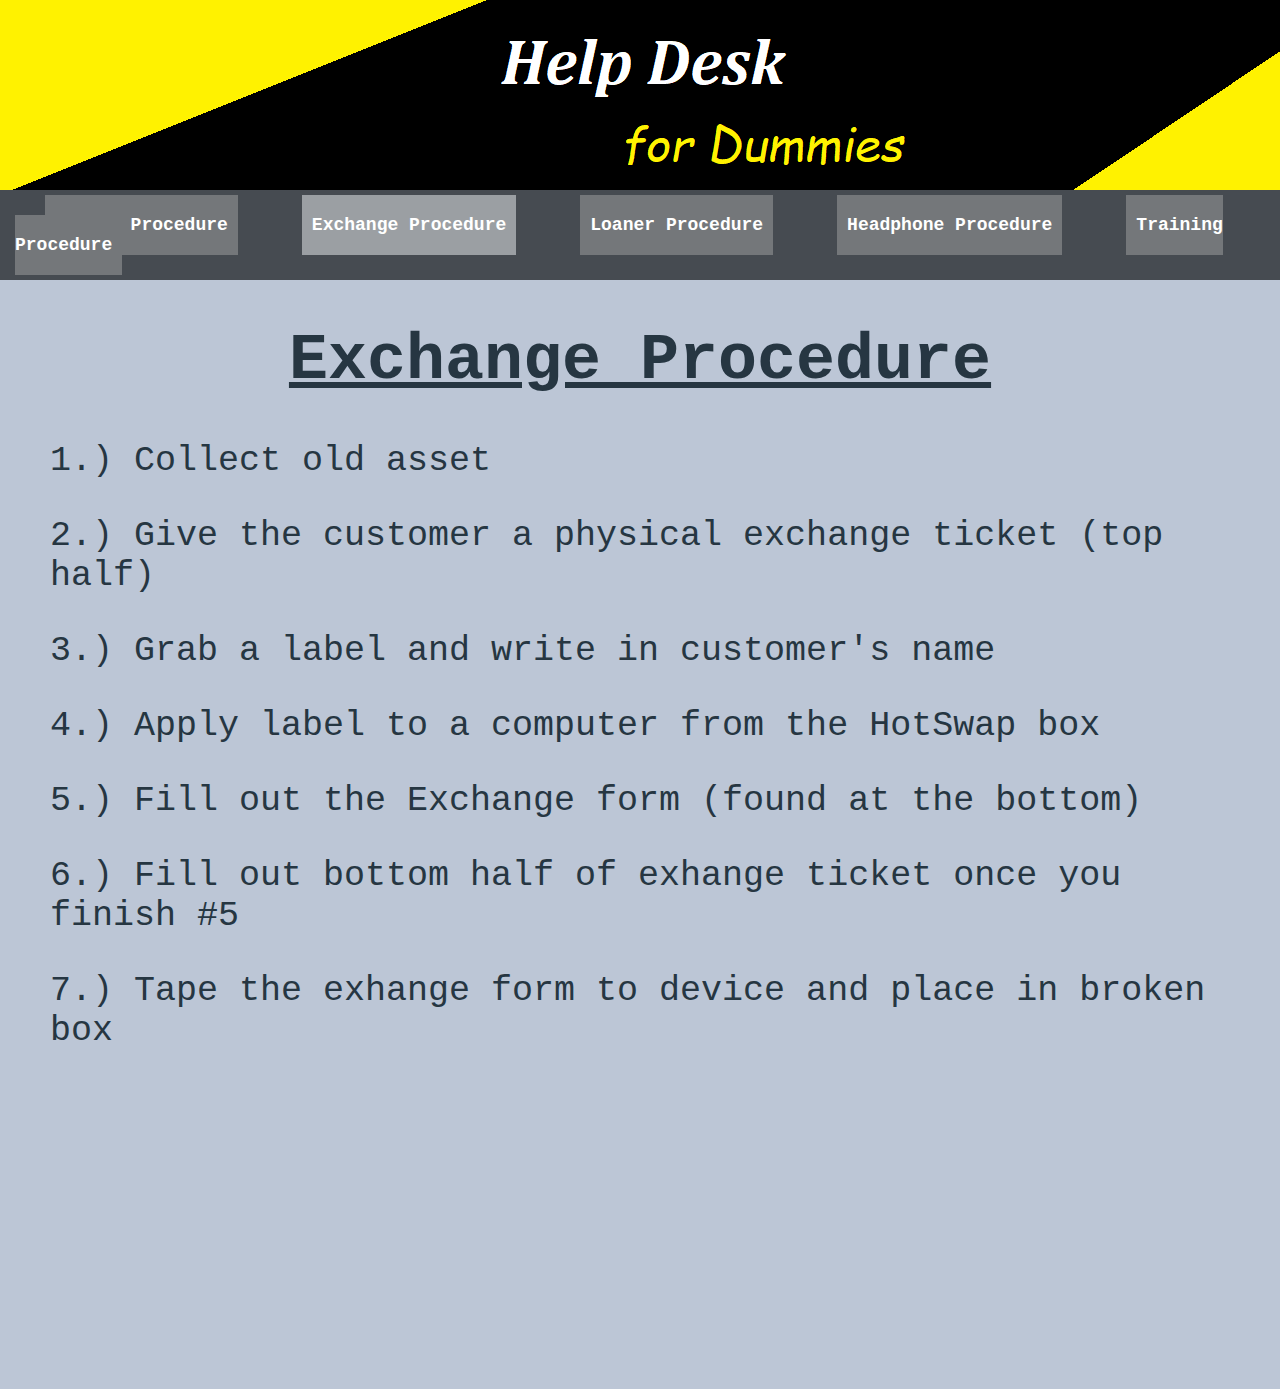
==== pages/exchange.html @ 7952e2f5 "Help Desk Site" ====
<!DOCTYPE html>
<html>
<head>
<link rel="stylesheet" type="text/css" href="../styles.css"/>
</head>

<body>
<a href="../index.html"<div class="header"></div></a>
<div class="navbar">
  <a href="./trello.html"  class="inactive">Trello Procedure</a>
  <a href="./exchange.html" class="active">Exchange Procedure</a>
  <a href="./loaner.html"  class="inactive">Loaner Procedure</a>
  <a href="./inventory.html" class="inactive">Headphone Procedure</a>
  <a href="./training.html" class="inactive">Training Procedure</a>
</div>

<div class="container">
  <h1>Exchange Procedure</h1>
  <p>1.) Collect old asset</p>
  <p>2.) Give the customer a physical exchange ticket (top half)</p>
  <p>3.) Grab a label and write in customer's name</p>
  <p>4.) Apply label to a computer from the HotSwap box</p>
  <p>5.) Fill out the Exchange form (found at the bottom)</p>
  <p>6.) Fill out bottom half of exhange ticket once you finish #5</p>
  <p>7.) Tape the exhange form to device and place in broken box</p>
</div>
<iframe class="checkout" src="https://docs.google.com/forms/d/e/1FAIpQLSewSBFlfZOlIOkTERlVO7j_rmRWQ6m3tOnT2OMmqPDQRKBbHw/viewform?embedded=true" width="600" height="300" frameborder="0" marginheight="0" marginwidth="0">Loading...</iframe>
</body>
</html>
---- styles.css ----
body{
  margin: 0;
  padding: 0;
  background-color: #bcc6d6;
}
.header{
  display: block;
  position: relative;
  padding: 95px 100px;
  background-image: url("./resources/Header.png");
}
.navbar{
  display: block;
  position: relative;
  padding: 25px 15px;
  background-color: #464b51;
}
.navbar .active{
  border: none;
  padding: 20px 10px;
  margin-right: 30px;
  margin-left: 30px;
  background-color: #9b9fa3;
  color: white;
  font-family: monospace;
  font-weight: bold;
  font-size: 18px;
}
.navbar .inactive{
  border: none;
  padding: 20px 10px;
  margin-right: 30px;
  margin-left: 30px;
  background-color: #74777a;
  color: white;
  font-family: monospace;
  font-weight: bold;
  font-size: 18px;
}
.navbar a{
  text-decoration: none;
}
.navbar a:hover{
  background-color: #9b9fa3;
}
.links{
  position: relative;
  display: block;
  top: -350px;
  right: -30px;
  font-size: 20px;
}
.links a{
    text-decoration: none;
}
.containR{
  display: block;
  position: relative;
  margin-left: 50px;
  margin-right: 50px;
  color: #263642;
  font-family: monospace;
}
.containR h1{
  font-size: 75px;
  position: relative;
  text-align: center;
  text-decoration: underline;
}
.containR p{
  font-size: 50px;
  position: relative;
  text-align: center;
  margin: 0;
}
.container{
  display: block;
  position: relative;
  margin-left: 50px;
  margin-right: 50px;
  color: #263642;
  font-family: monospace;s
}
.container{
  float: left;
  display: block;
  position: relative;
}
.container h1{
  font-size: 65px;
  position: relative;
  display: block;
  text-align: center;
  text-decoration: underline;
}
.container p{
  font-size: 35px;
  position: relative;
  text-align: left;
}
.checkout{
  display: block;
  position: relative;
  left: 400px;
  top: -20px;
}
.Working_on_it{
  position: relative;
  left: 500px;
  top: 100px;
  font-family: sans-serif;
  color: red;
  background-color: #6a6f77;
  width: 350px;
  height: 600px;
  text-align: center;
  border-width: 10px;
  border-color: #24334c;
  border-style: solid;
  font-weight: bold;
}
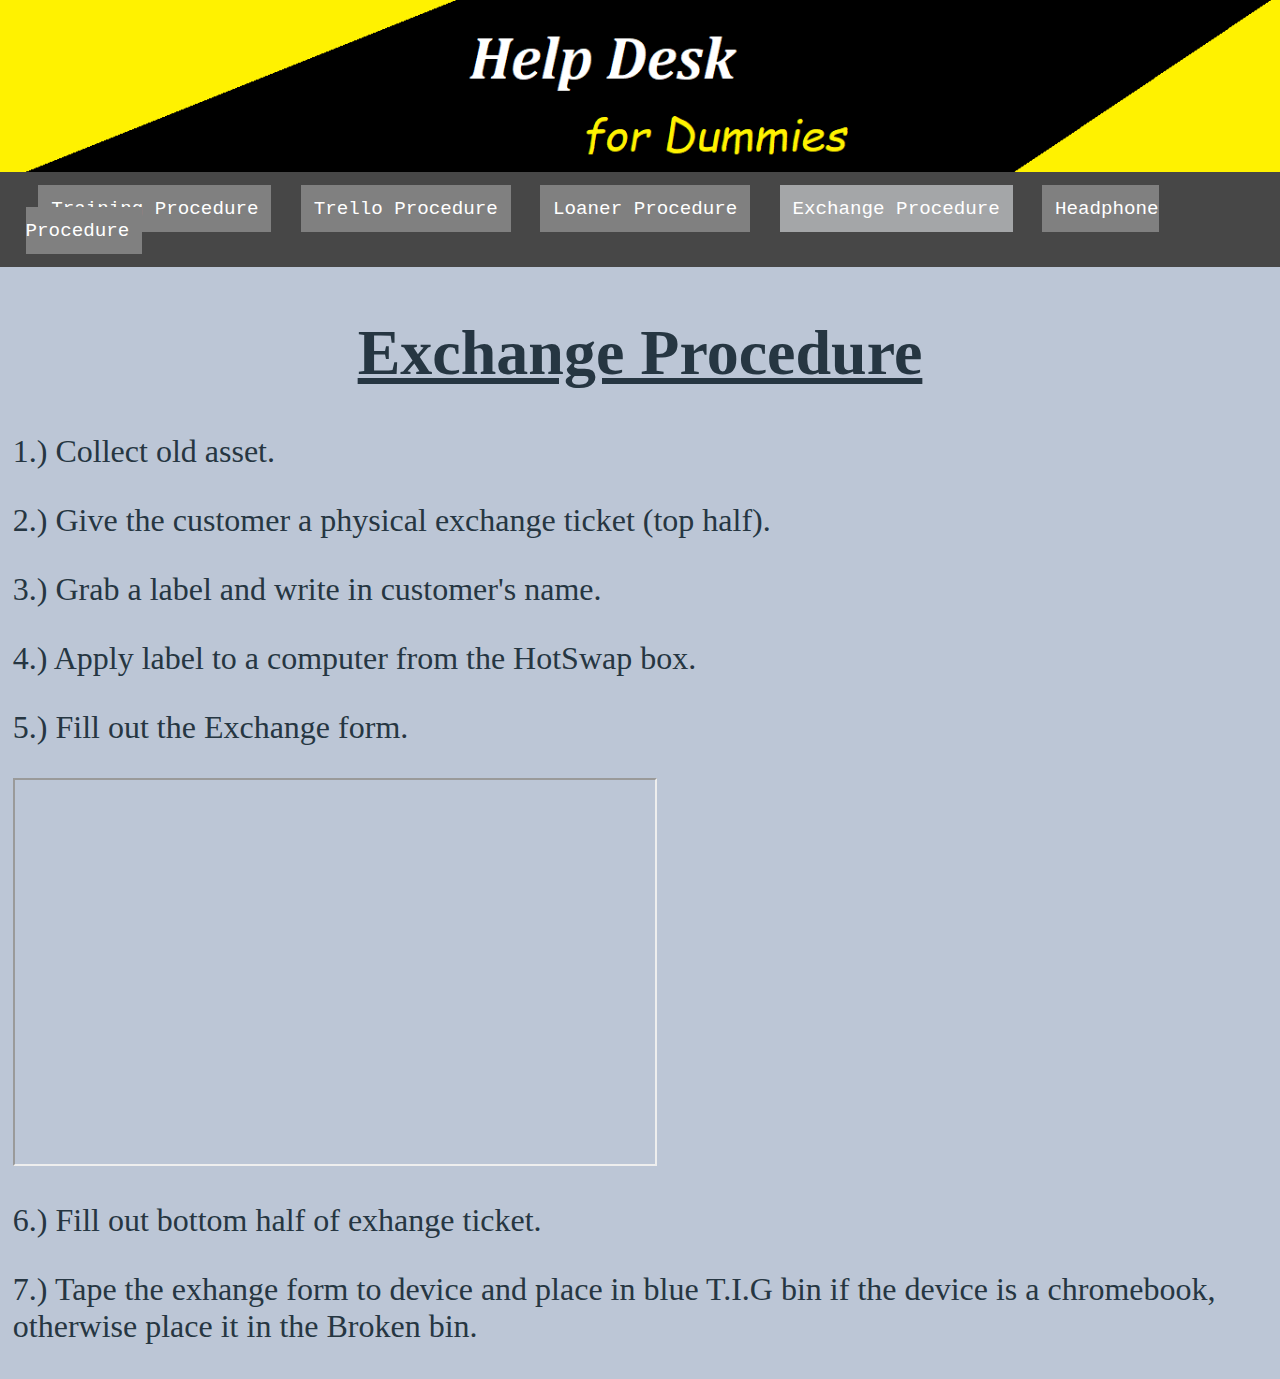
==== commit 0ea78273: "Help Desk Site 2.0" ====
--- a/pages/exchange.html
+++ b/pages/exchange.html
@@ -1,29 +1,39 @@
 <!DOCTYPE html>
 <html>
 <head>
-<link rel="stylesheet" type="text/css" href="../styles.css"/>
+  <title>Help Desk for Dummies</title>
+  <meta name="viewport" content="width=device-width, initial-scale=1.0">
+  <link rel="stylesheet" type="text/css" href="../styles.css"/>
+  <link rel="shortcut icon" href="./ico.ico" type="image/x-icon">
+  <link rel="icon" href="./ico.ico" type="image/x-icon">
 </head>
+<body>
+  <div class="theme">
+    <div class="header">
+      <a href="../index.html"><img src="../resources/Header.png"/></a>
+    </div>
 
-<body>
-<a href="../index.html"<div class="header"></div></a>
-<div class="navbar">
-  <a href="./trello.html"  class="inactive">Trello Procedure</a>
-  <a href="./exchange.html" class="active">Exchange Procedure</a>
-  <a href="./loaner.html"  class="inactive">Loaner Procedure</a>
-  <a href="./inventory.html" class="inactive">Headphone Procedure</a>
-  <a href="./training.html" class="inactive">Training Procedure</a>
+    <div class="navbar">
+      <a class="navbar_inactive" href="./training.html">Training Procedure</a>
+      <a class="navbar_inactive" href="./trello.html">Trello Procedure</a>
+      <a class="navbar_inactive" href="./loaner.html">Loaner Procedure</a>
+      <a class="navbar_active" href="./exchange.html">Exchange Procedure</a>
+      <a class="navbar_inactive" href="./headphone.html">Headphone Procedure</a>
+    </div>
+  </div>
+
+  <div class="page_content">
+    <h1>Exchange Procedure</h1>
+    <p>1.) Collect old asset.</p>
+    <p>2.) Give the customer a physical exchange ticket (top half).</p>
+    <p>3.) Grab a label and write in customer's name.</p>
+    <p>4.) Apply label to a computer from the HotSwap box.</p>
+    <p>5.) Fill out the Exchange form.</p>
+    <iframe class="checkout" src="https://docs.google.com/forms/d/e/1FAIpQLSewSBFlfZOlIOkTERlVO7j_rmRWQ6m3tOnT2OMmqPDQRKBbHw/viewform?embedded=true">Loading...</iframe>
+    <p>6.) Fill out bottom half of exhange ticket.</p>
+    <p>7.) Tape the exhange form to device and place in blue T.I.G bin if the device is a chromebook, otherwise place it in the Broken bin.</p>
 </div>
 
-<div class="container">
-  <h1>Exchange Procedure</h1>
-  <p>1.) Collect old asset</p>
-  <p>2.) Give the customer a physical exchange ticket (top half)</p>
-  <p>3.) Grab a label and write in customer's name</p>
-  <p>4.) Apply label to a computer from the HotSwap box</p>
-  <p>5.) Fill out the Exchange form (found at the bottom)</p>
-  <p>6.) Fill out bottom half of exhange ticket once you finish #5</p>
-  <p>7.) Tape the exhange form to device and place in broken box</p>
-</div>
-<iframe class="checkout" src="https://docs.google.com/forms/d/e/1FAIpQLSewSBFlfZOlIOkTERlVO7j_rmRWQ6m3tOnT2OMmqPDQRKBbHw/viewform?embedded=true" width="600" height="300" frameborder="0" marginheight="0" marginwidth="0">Loading...</iframe>
+  </div>
 </body>
 </html>
--- a/styles.css
+++ b/styles.css
@@ -1,121 +1,72 @@
 body{
   margin: 0;
   padding: 0;
+  background-color: black;
   background-color: #bcc6d6;
+}
+.theme img{
+  width: 100%;
+  height: auto;
 }
 .header{
   display: block;
   position: relative;
-  padding: 95px 100px;
-  background-image: url("./resources/Header.png");
+}
+.page_content img{
+  width: 50vw;
+  height: auto;
 }
 .navbar{
   display: block;
   position: relative;
-  padding: 25px 15px;
-  background-color: #464b51;
+  top: -0.5vw;
+  background-color: #474747;
+  margin: 0;
+  padding: 2vw;
 }
-.navbar .active{
-  border: none;
-  padding: 20px 10px;
-  margin-right: 30px;
-  margin-left: 30px;
-  background-color: #9b9fa3;
+.navbar_inactive{
+  padding: 1vw 1vw;
+  margin-left: 1vw;
+  margin-right: 1vw;
+  background-color: grey;
+  text-decoration: none;
   color: white;
   font-family: monospace;
-  font-weight: bold;
-  font-size: 18px;
+  font-size: 1.5vw;
 }
-.navbar .inactive{
-  border: none;
-  padding: 20px 10px;
-  margin-right: 30px;
-  margin-left: 30px;
-  background-color: #74777a;
+.navbar_active{
+  padding: 1vw 1vw;
+  margin-left: 1vw;
+  margin-right: 1vw;
+  background-color: #a4a6a8;
+  text-decoration: none;
   color: white;
   font-family: monospace;
-  font-weight: bold;
-  font-size: 18px;
-}
-.navbar a{
-  text-decoration: none;
+  font-size: 1.5vw;
 }
 .navbar a:hover{
-  background-color: #9b9fa3;
+  background-color: #a4a6a8;
 }
-.links{
-  position: relative;
-  display: block;
-  top: -350px;
-  right: -30px;
-  font-size: 20px;
+.page_content{
+  margin: 1vw 1vw;
 }
-.links a{
-    text-decoration: none;
+.page_content h1{
+  text-align: center;
+  font-size: 5vw;
+  text-decoration: underline;
+  color: #263642;
 }
-.containR{
-  display: block;
-  position: relative;
-  margin-left: 50px;
-  margin-right: 50px;
+.page_content h3{
+  text-align: center;
+  font-size: 3vw;
   color: #263642;
-  font-family: monospace;
 }
-.containR h1{
-  font-size: 75px;
-  position: relative;
-  text-align: center;
-  text-decoration: underline;
+.page_content p{
+  text-align: left;
+  font-size: 2.5vw;
+  color: #263642;
 }
-.containR p{
-  font-size: 50px;
-  position: relative;
-  text-align: center;
-  margin: 0;
+.page_content iframe{
+  width: 50vw;
+  height: 30vw;
 }
-.container{
-  display: block;
-  position: relative;
-  margin-left: 50px;
-  margin-right: 50px;
-  color: #263642;
-  font-family: monospace;s
-}
-.container{
-  float: left;
-  display: block;
-  position: relative;
-}
-.container h1{
-  font-size: 65px;
-  position: relative;
-  display: block;
-  text-align: center;
-  text-decoration: underline;
-}
-.container p{
-  font-size: 35px;
-  position: relative;
-  text-align: left;
-}
-.checkout{
-  display: block;
-  position: relative;
-  left: 400px;
-  top: -20px;
-}
-.Working_on_it{
-  position: relative;
-  left: 500px;
-  top: 100px;
-  font-family: sans-serif;
-  color: red;
-  background-color: #6a6f77;
-  width: 350px;
-  height: 600px;
-  text-align: center;
-  border-width: 10px;
-  border-color: #24334c;
-  border-style: solid;
-  font-weight: bold;
-}
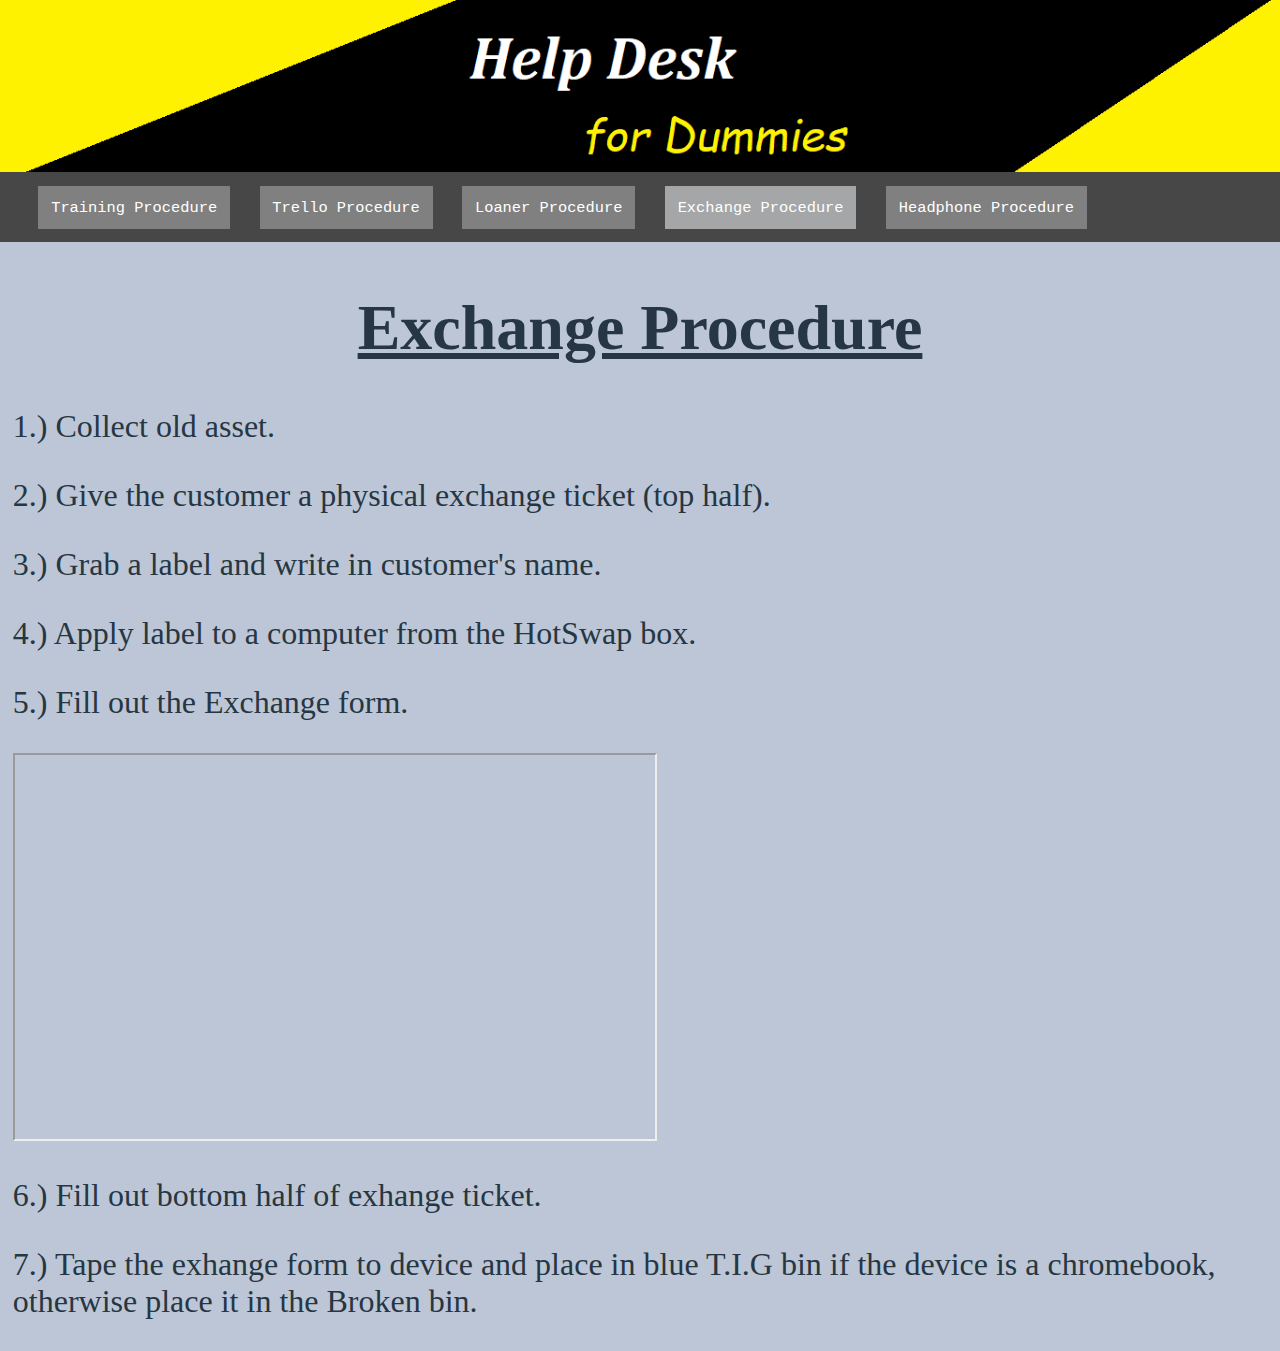
==== commit 8d67decf: "icon update and vp fix" ====
--- a/pages/exchange.html
+++ b/pages/exchange.html
@@ -5,7 +5,7 @@
   <meta name="viewport" content="width=device-width, initial-scale=1.0">
   <link rel="stylesheet" type="text/css" href="../styles.css"/>
   <link rel="shortcut icon" href="./ico.ico" type="image/x-icon">
-  <link rel="icon" href="./ico.ico" type="image/x-icon">
+  <link rel="icon" href="../ico.ico" type="image/x-icon">
 </head>
 <body>
   <div class="theme">
--- a/styles.css
+++ b/styles.css
@@ -32,7 +32,7 @@
   text-decoration: none;
   color: white;
   font-family: monospace;
-  font-size: 1.5vw;
+  font-size: 1.2vw;
 }
 .navbar_active{
   padding: 1vw 1vw;
@@ -42,7 +42,7 @@
   text-decoration: none;
   color: white;
   font-family: monospace;
-  font-size: 1.5vw;
+  font-size: 1.2vw;
 }
 .navbar a:hover{
   background-color: #a4a6a8;
